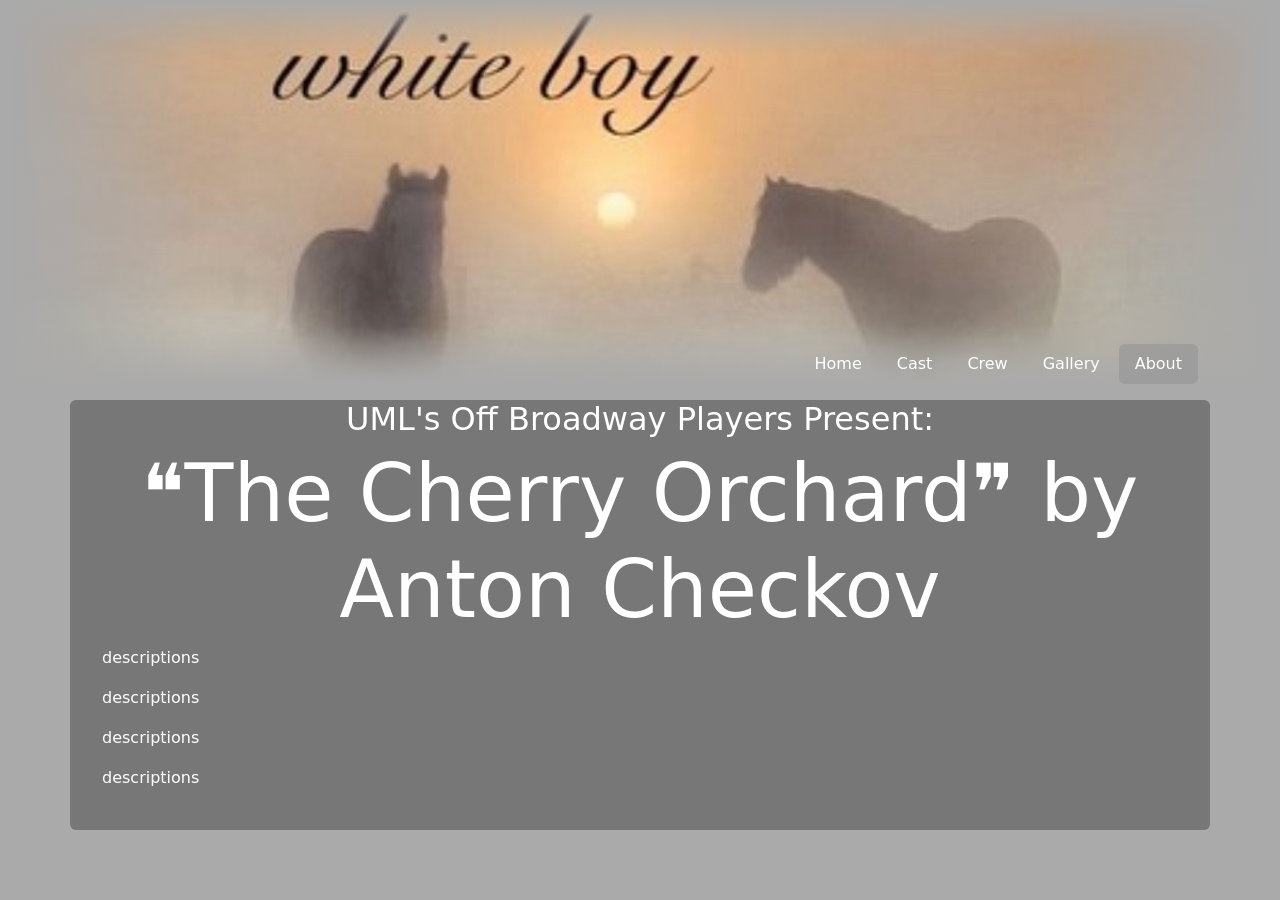
==== about.html @ 1585ed5f "nav stuff" ====
<!doctype html>
<html lang="en">
    <head>
        <meta charset="utf-8">
        <meta name="viewport" content="width=device-width, initial-scale=1">
        <title>OBP - The Cherry Orchard</title>
        <link href="https://cdn.jsdelivr.net/npm/bootstrap@5.3.8/dist/css/bootstrap.min.css" rel="stylesheet" integrity="sha384-sRIl4kxILFvY47J16cr9ZwB07vP4J8+LH7qKQnuqkuIAvNWLzeN8tE5YBujZqJLB" crossorigin="anonymous">
        <link rel="icon" href="obp logo2.svg" type="image/x-icon">
        <script src="https://ajax.googleapis.com/ajax/libs/jquery/3.7.1/jquery.min.js"></script>
        <link rel="stylesheet" href="https://cdn.jsdelivr.net/npm/bootstrap-icons@1.13.1/font/bootstrap-icons.min.css">
        <link rel="stylesheet" href="css/orchard.css">
        <link href="css/style.css" rel="stylesheet">
    </head>
    <body>
        <div id="mobile-header">
            <!-- header on mobile devices -->
            <div class="mobile-header d-sm-none">
                <a data-bs-toggle="collapse" href="#mobile-nav" role="button" aria-expanded="false" aria-controls="collapseExample"><i class="bi bi-list"></i></a>
            </div>
            <div class="container-fluid collapse" id="mobile-nav">
                    <ul class="nav nav-pills d-flex d-sm-none">
                        <li class="nav-item mt-3">
                            <a class="nav-link" href="index.html">Home</a>
                        </li>
                        <li class="nav-item mt-3">
                            <a class="nav-link" href="cast.html">Cast</a>
                        </li>
                        <li class="nav-item mt-3">
                            <a class="nav-link" href="crew.html">Crew</a>
                        </li>
                        <li class="nav-item mt-3">
                            <a class="nav-link" href="gallery.html">Gallery</a>
                        </li>
                        <li class="nav-item mt-3">
                            <a class="nav-link active" aria-current="page" href="about.html">About</a>
                        </li>
                    </ul>
                    <div id="mobile-nav-after"> </div>
            </div>
            </div>
        <div class="container-fluid main">
            <div class="container-fluid header align-items-end d-flex">
                <div class="container justify-content-end" id="navbar">
                    <!-- navbar for wide/non-mobile screens -->
                    <ul class="nav nav-pills justify-content-end d-none d-sm-flex">
                        <li class="nav-item">
                            <a class="nav-link" href="index.html">Home</a>
                        </li>
                        <li class="nav-item">
                            <a class="nav-link" href="cast.html">Cast</a>
                        </li>
                        <li class="nav-item">
                            <a class="nav-link" href="crew.html">Crew</a>
                        </li>
                        <li class="nav-item">
                            <a class="nav-link" href="gallery.html">Gallery</a>
                        </li>
                        <li class="nav-item">
                            <a class="nav-link active" aria-current="page" href="about.html">About</a>
                        </li>
                    </ul>
                </div>
            </div>
            <div class="container content mt-3 mb-3">
                <h2 class="text-center">UML's Off Broadway Players Present: </h2>
                <h1 class="title">&#10077;The Cherry Orchard&#10078; by Anton Checkov</h1>
                <div>
                    <p>descriptions</p>
                    <p>descriptions</p>
                    <p>descriptions</p>
                    <p>descriptions</p>
                    <br>
                </div>
            </div>
        </div>
            <script src="https://cdn.jsdelivr.net/npm/bootstrap@5.3.8/dist/js/bootstrap.bundle.min.js" integrity="sha384-FKyoEForCGlyvwx9Hj09JcYn3nv7wiPVlz7YYwJrWVcXK/BmnVDxM+D2scQbITxI" crossorigin="anonymous"></script>
    </body>
</html>
---- css/orchard.css ----
:root {
    --cbgc: #777777;
    --fadet: .5;
    --linkc: #e8ce8e;
    --textc: #ffffff;
    --bgc: #aaaaaa;
    --bgt: #aaaaaa00; /*same hex code + 00*/
    --navc: #999999bb;
    --navch: #99999922;
    --fadeg: rgba(var(--bgr), var(--bgg), var(--bgb), var(--fadet)); /* moreeee */
}
---- css/style.css ----
/* :root {
    --bgr: background red value
    --bgg: background green value
    --bgb: background blue value
    --bgc: rgb(var(--bgr), var(--bgg), var(--bgb)); combined color
    --bgt: rgba(var(--bgr), var(--bgg), var(--bgb), 0); hue with transparency for gradients idk
    --cbgc: container color
    --fadet: .5; more gradient tomfoolery
    --fadeg: rgba(var(--bgr), var(--bgg), var(--bgb), var(--fadet));
    --linkc: link color
} */

/* @font-face {
    font-family: courierprime;
    src: url(fonts/CourierPrime-Regular.ttf);
}

@font-face {
    font-family: caslon;
    src: url(fonts/CaslonAntique.ttf);
    font-weight: normal;
    font-style: normal;
}

@font-face {
    font-family: caslon;
    src: url(fonts/CaslonAntique-Bold.ttf);
    font-weight: bold;
    font-style:  normal;
}

@font-face {
    font-family: caslon;
    src: url(fonts/CaslonAntique-Italic.ttf);
    font-weight: normal;
    font-style: italic;
}

@font-face {
    font-family: caslon;
    src: url(fonts/CaslonAntique-BoldItalic.ttf);
    font-weight: bold;
    font-style: italic;
}

@font-face {
	font-family: alice;
	src: url(fonts/Alice-Regular.ttf);
}

@font-face {
	font-family: habrohead;
	src: url(fonts/RuntimeRegular-m2Odx.otf);
}

@font-face {
    font-family: fancyfont;
    src: url(fonts/RusillaSerif-2OZpl.otf);
}

h1, h2, h3, h4, h5, h6, .read-more, .posted-date {
    font-family: habrohead;
}

p, blockquote{
	font-family: alice;
} */

.name {
    text-transform: capitalize;
}

.as {
    font-size: .75em;
    font-style: italic;
}

.role {
    text-transform: capitalize;
}

.header {
    --grad: 15%;
    --gradend: 85%;
    background-image: linear-gradient(to top, var(--bgc) 0%, var(--bgt) var(--grad) var(--gradend), var(--bgc) 100%), linear-gradient(to right, var(--bgc) 0%, var(--bgt) var(--grad) var(--gradend), var(--bgc) 100%), url(../images/header.png);
    /* background-image: url(../images/header.png); without gradients*/

    height: 30vw;

    background-position: center;
    background-repeat: no-repeat;
    background-size: cover;
    position: relative;
}

.title{
    text-align: center;
    font-size: 5rem;
}

@media (max-width: 576px) {
    .title {
        font-size: 12vw;
    }
    .header {
        transform: translateZ(-1px) scale(2) translateY(-175px);
        /* --grad: 15%;
        --gradend: 85%;
        background-image: linear-gradient(to top, var(--bgc) 0%, var(--bgt) var(--grad) var(--gradend), var(--bgc) 100%), linear-gradient(to right, var(--bgc) 0%, var(--bgt) var(--grad) var(--gradend), var(--bgc) 100%), url(../images/IMG_0447.png); */

        height: 80vw;

        background-position: center;
        background-repeat: no-repeat;
        background-size: cover;
        position: static;
        top: 0;
        z-index: 2;
        transform-origin: 51.5% 0 ;
    }
    
    .main {
        perspective: 1px;
        height: 100vh;
        overflow-x: hidden;
        overflow-y: auto;
    }

}

.ctitle {
    text-align: center;
}

.subtitle {
    text-align: justify;
}

body {
    background-color: var(--bgc);
}

.content {
    transform: translateZ(0);
    position: relative;
    background-color: var(--cbgc);
    border-radius: .375rem;
    color: var(--textc);
    padding-left: 2em;
    padding-right: 2em;
}

a.active{
    background-color: var(--navc) !important;
}

a.nav-link, .input button {
    color: var(--textc) !important;
    transition: text-shadow 0.5s, background-color 0.5s;
}

a.nav-link:hover{
    background-color: var(--navch);
    text-shadow: 0 0 3px var(--textc);
}

.nav-pills a{
    margin-left: 3px;
}

a {
    color: var(--linkc);
    transition: text-shadow 0.5s;
    text-decoration: none;
}

a:hover {
    text-shadow: 0 0 3px var(--linkc);
}


.crew-card, .cast-card {
    padding: 0;
    transition: max-height 1s ease;
    overflow: hidden;
    max-height: 450px;
    position: relative;
}

.read-more {
    position: absolute;
    bottom: 0;
    text-align: center;
    width: 100%;
    background-color: transparent !important;
    background-image: linear-gradient(to top, #ffffff, #ffffff, #ffffff44, #ffffff00);
    padding-bottom: 5px;
    padding-top: 40px;
    border: none;
    text-transform: uppercase;
    color: var(--bgc);
    transition: opacity 1s linear;
}

.read-more:hover {
    color: #666666;
}

.posted-date {
    text-align: end;
    font-style: italic;
    color: var(--bgc);
}

.mobile-header {
    position: fixed;
    top: 10px;
    right: 30px;
    font-size: 2em;
    color: var(--textc);
    text-shadow: 0 0 6px var(--cbgc);
    z-index: 2;
}

#mobile-nav {
    position: fixed;
    background-color: var(--cbgc);
    top: 0;
    left: 0;
    z-index: 1;

}

#mobile-nav > ul > li {
    display: block;
    width: 80%;
}

#mobile-nav-after{
    height: 1em;
    background-color: #666666;
}

#mobile-header-wrap {
    perspective: none;
}


/* .cardLink {
    position: absolute;
    top: 0;
    left: 0;
    font-size: 2em;
    padding-left: 8px;
    opacity: 20%;
    transition: opacity 1s ease;
    z-index: 5;
}

.cardLink:hover {
    opacity: 80%;
} */


.source a {
    font-style: italic;
}

/* .subheading {
    font-size: .8em;
    color: #ddd;
} */
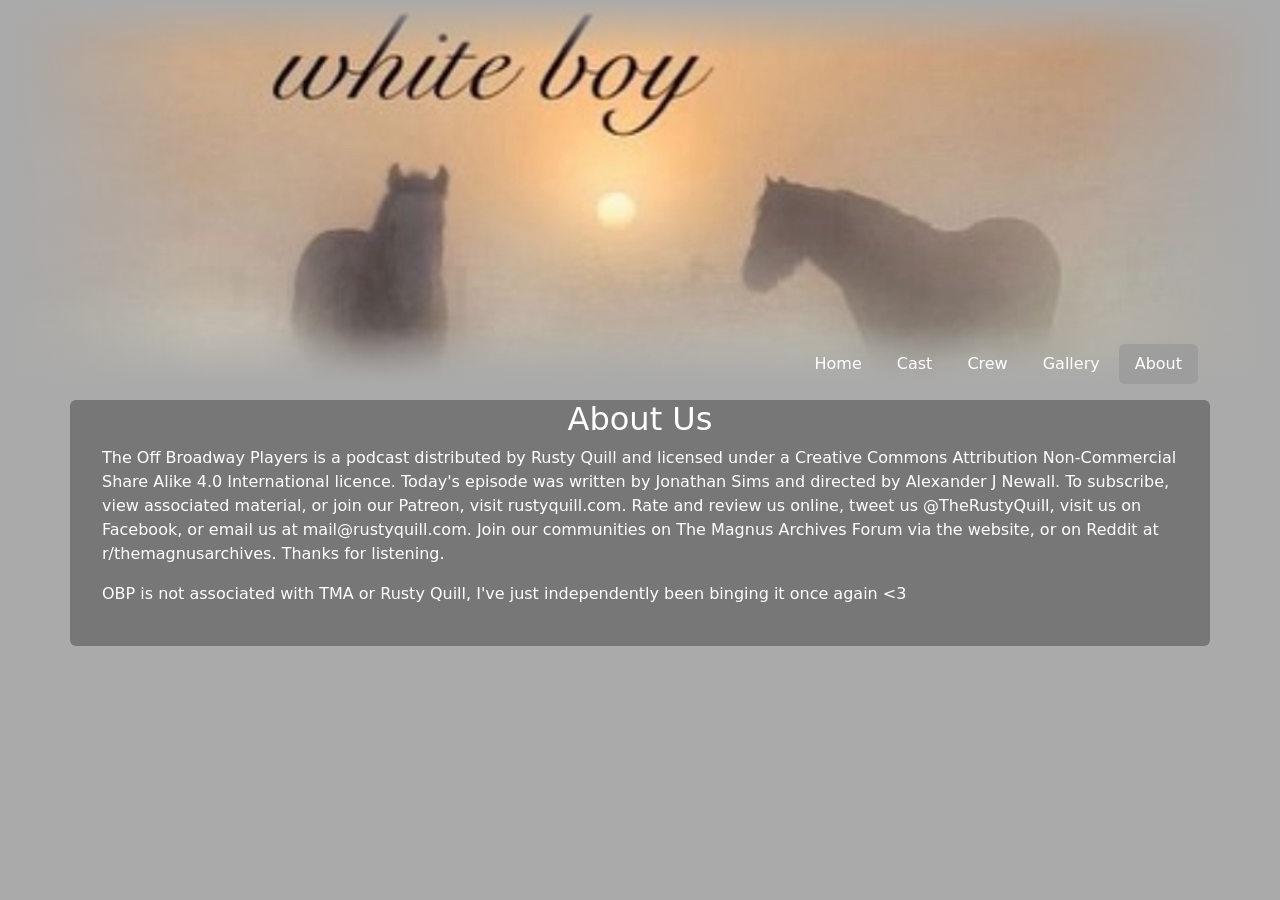
==== commit c861632a: "Update about.html" ====
--- a/about.html
+++ b/about.html
@@ -62,13 +62,10 @@
                 </div>
             </div>
             <div class="container content mt-3 mb-3">
-                <h2 class="text-center">UML's Off Broadway Players Present: </h2>
-                <h1 class="title">&#10077;The Cherry Orchard&#10078; by Anton Checkov</h1>
+                <h2 class="text-center">About Us</h2>
                 <div>
-                    <p>descriptions</p>
-                    <p>descriptions</p>
-                    <p>descriptions</p>
-                    <p>descriptions</p>
+                    <p>The Off Broadway Players is a podcast distributed by Rusty Quill and licensed under a Creative Commons Attribution Non-Commercial Share Alike 4.0 International licence. Today's episode was written by Jonathan Sims and directed by Alexander J Newall. To subscribe, view associated material, or join our Patreon, visit rustyquill.com. Rate and review us online, tweet us @TheRustyQuill, visit us on Facebook, or email us at mail@rustyquill.com. Join our communities on The Magnus Archives Forum via the website, or on Reddit at r/themagnusarchives. Thanks for listening.</p>
+                    <p>OBP is not associated with TMA or Rusty Quill, I've just independently been binging it once again &lt;3</p>
                     <br>
                 </div>
             </div>
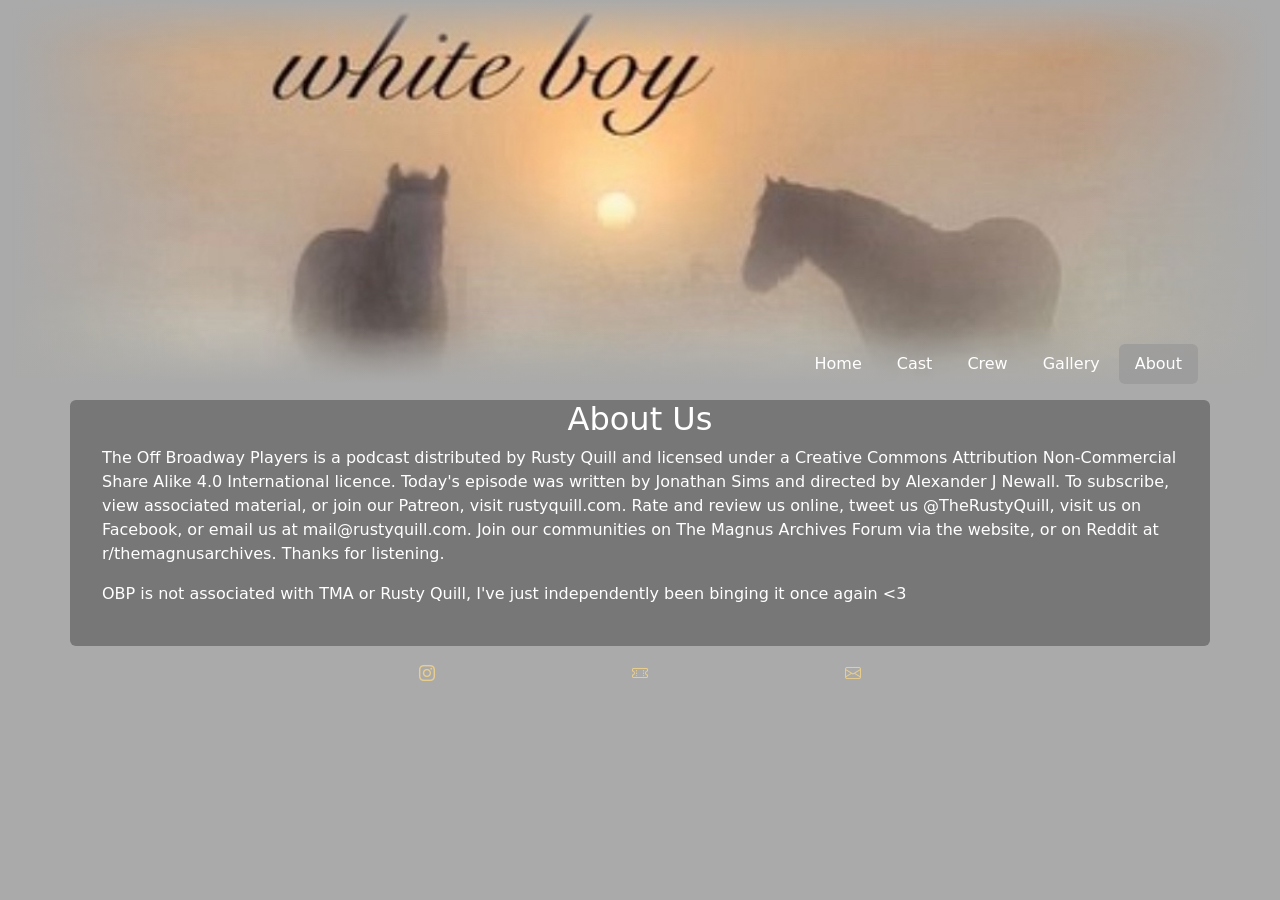
==== commit 25cd4fb2: "foots" ====
--- a/about.html
+++ b/about.html
@@ -69,6 +69,23 @@
                     <br>
                 </div>
             </div>
+            <div class="footer row justify-content-center">
+            <div class="col-2 text-center">
+            <a href="#" class="bi bi-instagram">
+                <!-- add link in href -->
+            </a>
+            </div>
+            <div class="col-2 text-center">
+            <a href="#" class="bi bi-ticket-perforated">
+                <!-- add link in href -->
+            </a>
+            </div>
+            <div class="col-2 text-center">
+            <a href="#" class="bi bi-envelope">
+                <!-- add link in href -->
+            </a>
+            </div>
+            </div>
         </div>
             <script src="https://cdn.jsdelivr.net/npm/bootstrap@5.3.8/dist/js/bootstrap.bundle.min.js" integrity="sha384-FKyoEForCGlyvwx9Hj09JcYn3nv7wiPVlz7YYwJrWVcXK/BmnVDxM+D2scQbITxI" crossorigin="anonymous"></script>
     </body>
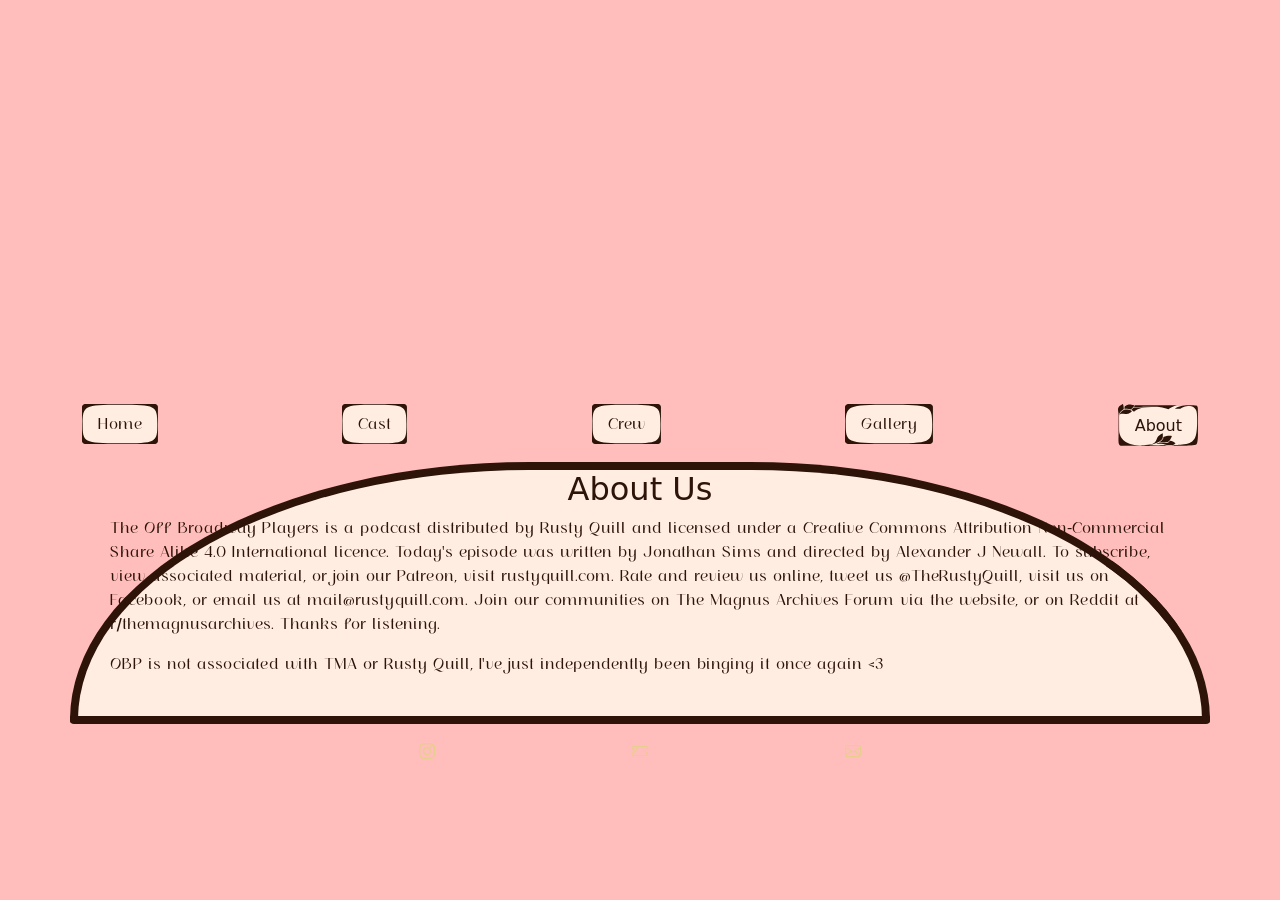
==== commit a1d45241: "bits" ====
--- a/about.html
+++ b/about.html
@@ -40,9 +40,12 @@
             </div>
         <div class="container-fluid main">
             <div class="container-fluid header align-items-end d-flex">
-                <div class="container justify-content-end" id="navbar">
+                
+            </div>
+            <div class="container-fluid align-items-end d-flex">
+                <div class="container justify-content-between" id="navbar">
                     <!-- navbar for wide/non-mobile screens -->
-                    <ul class="nav nav-pills justify-content-end d-none d-sm-flex">
+                    <ul class="nav nav-pills justify-content-between d-none d-sm-flex">
                         <li class="nav-item">
                             <a class="nav-link" href="index.html">Home</a>
                         </li>
@@ -56,6 +59,7 @@
                             <a class="nav-link" href="gallery.html">Gallery</a>
                         </li>
                         <li class="nav-item">
+                            <img src="./images/buttonBorder.svg" alt="" class="bborder">
                             <a class="nav-link active" aria-current="page" href="about.html">About</a>
                         </li>
                     </ul>
--- a/css/orchard.css
+++ b/css/orchard.css
@@ -1,11 +1,311 @@
 :root {
-    --cbgc: #777777;
+    --cbgc: #ffede2; /*content bg color*/
     --fadet: .5;
     --linkc: #e8ce8e;
-    --textc: #ffffff;
-    --bgc: #aaaaaa;
-    --bgt: #aaaaaa00; /*same hex code + 00*/
-    --navc: #999999bb;
-    --navch: #99999922;
-    --fadeg: rgba(var(--bgr), var(--bgg), var(--bgb), var(--fadet)); /* moreeee */
-}
+    --textc: #2d1308;
+    --bgc: #ffbebc; /*outer background color*/
+    --bgt: #f9d9d900; /*same hex code + 00*/
+    --navc: #ffede2; /*nav color*/
+    --navch: #ffffff22; /*nav color on hover*/
+}
+
+@font-face {
+    font-family: ambrosia;
+    src: url(./fonts/AmbrosiacapCap001001-GK4g.ttf);
+    font-weight: normal;
+    font-style: normal;
+}
+@font-face {
+    font-family: bocklin;
+    src: url(./fonts/Bocklin-2E0e.ttf);
+    font-weight: normal;
+    font-style: normal;
+}
+@font-face {
+    font-family: boecklinu;
+    src: url(./fonts/Boecklinsuniverse-x3jKm.ttf);
+    font-weight: normal;
+    font-style: normal;
+}
+@font-face {
+    font-family: daveau;
+    src: url(./fonts/DAVeau-Light.woff);
+    font-style: normal;
+}
+@font-face {
+    font-family: daveau;
+    src: url(./fonts/daveau-lightitalic.woff);
+    font-style: italic;
+}
+@font-face {
+    font-family: merival;
+    src: url(./fonts/MerivaleroundedRegularDemo-7OEWD.otf);
+    font-weight: normal;
+    font-style: normal;
+}
+@font-face {
+    font-family: regalia;
+    src: url(./fonts/RegaliaMonarchArtNouveau-q2OWl.otf);
+    font-weight: normal;
+    font-style: normal;
+}
+@font-face {
+    font-family: rosehot;
+    src: url(./fonts/Rosehot.ttf);
+    font-weight: normal;
+    font-style: normal;
+}
+@font-face {
+    font-family: thaloria;
+    src: url(./fonts/Thaloria_Regular.otf);
+    font-weight: normal;
+    font-style: normal;
+}
+
+.ctitle{
+    font-size: 400%;
+}
+
+
+.fonttest {
+    /* font-family: daveau, regalia, serif; */
+    font-family: ambrosia;
+    font-family: bocklin;
+    font-family: boecklinu;
+    font-family: merival;
+    font-family: rosehot;
+    font-family: thaloria;
+    font-style: italic;
+}
+
+.title, .ctitle, .crewCat{
+    font-family: daveau, regalia, serif;
+    font-style: italic;
+}
+
+.obpHead, .authorHead {
+    font-family: rosehot, Georgia, serif;
+    font-style: italic;
+}
+
+.obpHead {
+    font-size: 5px;
+}
+
+p {
+    font-family: Georgia, serif;
+    font-family: rosehot, Georgia, serif;
+}
+
+.content {
+    border: 8px solid var(--textc);
+    border-radius: 50vw 50vw 5px 5px !important;
+    border-top-left-radius: 50% 100px !important;
+    border-top-right-radius: 50% 100px !important;
+}
+.content.home {
+    border-radius: 50vw 50vw 5px 5px !important;
+}
+.as {
+    font-size: .75em;
+    font-style: italic;
+}
+
+.as img {
+    height: .75em;
+    margin: 0 5px;
+}
+
+.as img:last-of-type {
+    transform: scaleX(-1);
+}
+
+#headSVG {
+    width: calc(100vw - 1.5rem - 16px);
+    height: calc(100vw - 1.5rem - 16px);
+    position: absolute;
+    z-index: -1;
+    left: 0;
+    top: 0;
+}
+
+@media (min-width: 576px) {
+    .content.home{
+        border-radius: 270px 270px 5px 5px!important;
+    }
+    #headSVG {
+        width: 524px;
+        height: 524px;
+    }
+    .ctitle{
+        font-size: 8em;
+    }
+    .content{
+        border-top-left-radius: 50% 20rem !important;
+        border-top-right-radius: 50% 20rem !important;
+    }
+    .content.home {
+        clip-path: shape(from 0% 270px,
+                        arc to 100% 270px of 1% cw,
+                        vline to bottom,
+                        hline to left,
+                        close) border-box;
+    }
+}
+
+@media (min-width: 768px) {
+    .content.home{
+        border-radius: 360px 360px 5px 5px!important;
+    }
+    #headSVG {
+        width: 704px;
+        height: 704px;
+    }
+    .content.home{
+        clip-path: shape(from 0% 360px,
+                        arc to 100% 360px of 1% cw,
+                        vline to bottom,
+                        hline to left,
+                        close) border-box;
+    }
+}
+
+@media (min-width: 992px) {
+    .content.home {
+        border-radius: 480px 480px 5px 5px!important;
+    }
+    #headSVG {
+        width: 944px;
+        height: 944px;
+    }
+    .content.home {
+        clip-path: shape(from 0% 480px,
+                        arc to 100% 480px of 1% cw,
+                        vline to bottom,
+                        hline to left,
+                        close) border-box;
+    }
+}
+
+@media (min-width: 1200px) {
+    .content.home{
+        border-radius: 570px 570px 5px 5px!important;
+    }
+    #headSVG {
+        width: 1124px;
+        height: 1124px;
+    }
+    .content.home{
+        clip-path: shape(from 0% 570px,
+                        arc to 100% 570px of 1% cw,
+                        vline to bottom,
+                        hline to left,
+                        close) border-box;
+    }
+}
+
+@media (min-width: 1400px) {
+    .content.home{
+        border-radius: 660px 660px 5px 5px!important;
+    }
+    #headSVG {
+        width: 1304px;
+        height: 1304px;
+    }
+    .content.home{
+        clip-path: shape(from 0% 660px,
+                        arc to 100% 660px of 1% cw,
+                        vline to bottom,
+                        hline to left,
+                        close) border-box;
+    }
+}
+
+.read-more {
+    font-family: daveau, Georgia, serif;
+    padding-bottom: 0;
+    padding-top: 1rem;
+}
+
+.read-more span {
+    transition: transform 0.5s linear;
+    display: block;
+}
+
+.card-hidden .card-body {
+    padding-top: 0;
+    padding-bottom: 0;
+}
+
+.card-body {
+    transition: padding-top .5s ease, padding-bottom .5s ease, max-height .5s ease;
+    padding-bottom: 0;
+    overflow: hidden;
+    padding-left: 1.8rem;;
+    padding-right: 1.8rem;
+}
+
+.card {
+    border: none !important;
+}
+
+.card-header {
+    background-color: transparent !important;
+    color: var(--textc) !important;
+    font-family: daveau, regalia, serif;
+}
+
+.flippy {
+    transform: scaleY(-1);
+}
+
+.read-more:has(> .flippy) {
+    padding-bottom: 0.5rem;
+    padding-top: 0.5rem;
+}
+
+/* .ccol {
+    background-image: url("../images/border.svg");
+    background-size: contain;
+    background-repeat: no-repeat;
+    background-position: top;
+} */
+ 
+.frameSpan {
+    position: absolute;
+}
+
+.bioframe {
+    background-image: url("../images/frametop.svg"), url("../images/framebottom.svg"), url("../images/frameside.svg");
+    background-position: top, bottom, top;
+    background-size: 100%, 100%, 100% 100%;
+    background-repeat: no-repeat, no-repeat, no-repeat;
+
+}
+
+.sMask {
+    position: absolute;
+    z-index: -1;
+    left: 0;
+    width: 100%;
+    height: 100%;
+}
+
+
+.ctitle {
+    margin-top: 1em;
+    margin-bottom: 0;
+}
+.bborder {
+    position: absolute;
+    left: 0;
+    height: 100%;
+    width: 100%;
+}
+
+li.nav-item {
+    /* background-color: var(--navc) !important; */
+    position: relative;
+    /* background-image: url("../images/buttonBorder2.svg"); */
+    background-size: 100% 100%;
+}
--- a/css/style.css
+++ b/css/style.css
@@ -1,78 +1,6 @@
-/* :root {
-    --bgr: background red value
-    --bgg: background green value
-    --bgb: background blue value
-    --bgc: rgb(var(--bgr), var(--bgg), var(--bgb)); combined color
-    --bgt: rgba(var(--bgr), var(--bgg), var(--bgb), 0); hue with transparency for gradients idk
-    --cbgc: container color
-    --fadet: .5; more gradient tomfoolery
-    --fadeg: rgba(var(--bgr), var(--bgg), var(--bgb), var(--fadet));
-    --linkc: link color
-} */
-
-/* @font-face {
-    font-family: courierprime;
-    src: url(fonts/CourierPrime-Regular.ttf);
-}
-
-@font-face {
-    font-family: caslon;
-    src: url(fonts/CaslonAntique.ttf);
-    font-weight: normal;
-    font-style: normal;
-}
-
-@font-face {
-    font-family: caslon;
-    src: url(fonts/CaslonAntique-Bold.ttf);
-    font-weight: bold;
-    font-style:  normal;
-}
-
-@font-face {
-    font-family: caslon;
-    src: url(fonts/CaslonAntique-Italic.ttf);
-    font-weight: normal;
-    font-style: italic;
-}
-
-@font-face {
-    font-family: caslon;
-    src: url(fonts/CaslonAntique-BoldItalic.ttf);
-    font-weight: bold;
-    font-style: italic;
-}
-
-@font-face {
-	font-family: alice;
-	src: url(fonts/Alice-Regular.ttf);
-}
-
-@font-face {
-	font-family: habrohead;
-	src: url(fonts/RuntimeRegular-m2Odx.otf);
-}
-
-@font-face {
-    font-family: fancyfont;
-    src: url(fonts/RusillaSerif-2OZpl.otf);
-}
-
-h1, h2, h3, h4, h5, h6, .read-more, .posted-date {
-    font-family: habrohead;
-}
-
-p, blockquote{
-	font-family: alice;
-} */
 
 .name {
     text-transform: capitalize;
-}
-
-.as {
-    font-size: .75em;
-    font-style: italic;
 }
 
 .role {
@@ -82,8 +10,9 @@
 .header {
     --grad: 15%;
     --gradend: 85%;
-    background-image: linear-gradient(to top, var(--bgc) 0%, var(--bgt) var(--grad) var(--gradend), var(--bgc) 100%), linear-gradient(to right, var(--bgc) 0%, var(--bgt) var(--grad) var(--gradend), var(--bgc) 100%), url(../images/header.png);
-    /* background-image: url(../images/header.png); without gradients*/
+    /* background-image: linear-gradient(to top, var(--bgc) 0%, var(--bgt) var(--grad) var(--gradend), var(--bgc) 100%), linear-gradient(to right, var(--bgc) 0%, var(--bgt) var(--grad) var(--gradend), var(--bgc) 100%), url(../images/header.png); */
+    /* without gradients */
+    background-image: url(https://www.muchafoundation.org/media//w620h560/lithograph/L125_Times_of_the_Day_Morning_Awakening.jpg); 
 
     height: 30vw;
 
@@ -95,7 +24,7 @@
 
 .title{
     text-align: center;
-    font-size: 5rem;
+    font-size: 4.5rem;
 }
 
 @media (max-width: 576px) {
@@ -150,13 +79,25 @@
     padding-right: 2em;
 }
 
-a.active{
+
+a.nav-link, .input button {
     background-color: var(--navc) !important;
-}
-
-a.nav-link, .input button {
     color: var(--textc) !important;
     transition: text-shadow 0.5s, background-color 0.5s;
+    /* background: url("../images/buttonBorder.svg") no-repeat center cover; */
+}
+
+a.nav-link:not(.active) {
+    /* border: 1px solid var(--textc); */
+    border-radius: 3px;
+    background-image: url("../images/buttonBorder2.svg");
+    font-family: rosehot;
+}
+
+a.active{
+    height: calc(100% - 2px);
+    margin-top: 2px;
+    margin-left: 1px;
 }
 
 a.nav-link:hover{
@@ -164,9 +105,9 @@
     text-shadow: 0 0 3px var(--textc);
 }
 
-.nav-pills a{
+/* .nav-pills a{
     margin-left: 3px;
-}
+} */
 
 a {
     color: var(--linkc);
@@ -183,27 +124,22 @@
     padding: 0;
     transition: max-height 1s ease;
     overflow: hidden;
-    max-height: 450px;
     position: relative;
+    /* border: 4px solid var(--textc); */
 }
 
 .read-more {
-    position: absolute;
-    bottom: 0;
     text-align: center;
     width: 100%;
     background-color: transparent !important;
-    background-image: linear-gradient(to top, #ffffff, #ffffff, #ffffff44, #ffffff00);
-    padding-bottom: 5px;
-    padding-top: 40px;
     border: none;
     text-transform: uppercase;
+    color: var(--textc);
+    transition: transform 1s linear, padding-top .5s linear, padding-bottom .5s linear;
+}
+
+.read-more:hover {
     color: var(--bgc);
-    transition: opacity 1s linear;
-}
-
-.read-more:hover {
-    color: #666666;
 }
 
 .posted-date {
@@ -245,6 +181,9 @@
     perspective: none;
 }
 
+#navbar {
+    margin-top: 20px;
+}
 
 /* .cardLink {
     position: absolute;
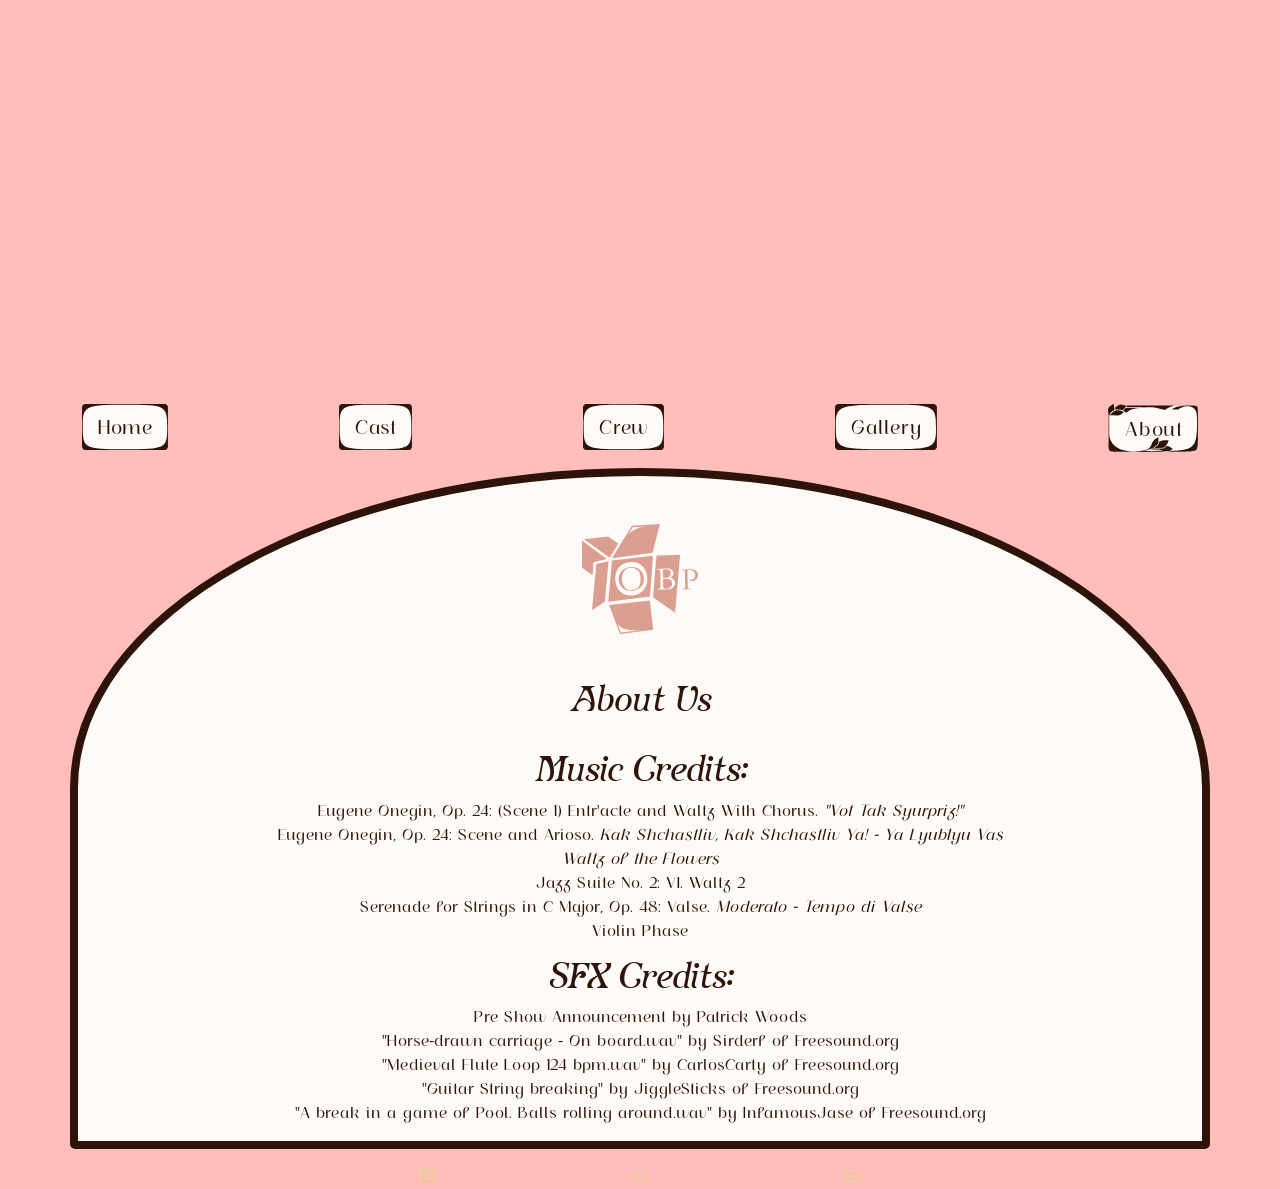
==== commit 6779e4a1: "boop" ====
--- a/about.html
+++ b/about.html
@@ -66,12 +66,15 @@
                 </div>
             </div>
             <div class="container content mt-3 mb-3">
+                <img src="obp logo2.svg" alt="logo" class="m-auto my-5 d-block">
                 <h2 class="text-center">About Us</h2>
                 <div>
-                    <p>The Off Broadway Players is a podcast distributed by Rusty Quill and licensed under a Creative Commons Attribution Non-Commercial Share Alike 4.0 International licence. Today's episode was written by Jonathan Sims and directed by Alexander J Newall. To subscribe, view associated material, or join our Patreon, visit rustyquill.com. Rate and review us online, tweet us @TheRustyQuill, visit us on Facebook, or email us at mail@rustyquill.com. Join our communities on The Magnus Archives Forum via the website, or on Reddit at r/themagnusarchives. Thanks for listening.</p>
-                    <p>OBP is not associated with TMA or Rusty Quill, I've just independently been binging it once again &lt;3</p>
                     <br>
                 </div>
+                <h2 class="text-center">Music Credits: </h2>
+                <p class="text-center">Eugene Onegin, Op. 24: (Scene 1) Entr'acte and Waltz With Chorus. <em>"Vot Tak Syurpriz!"</em><br>Eugene Onegin, Op. 24: Scene and Arioso. <em>Kak Shchastliv, Kak Shchastliv Ya! - Ya Lyublyu Vas</em><br><em>Waltz of the Flowers</em><br>Jazz Suite No. 2: VI. Waltz 2<br>Serenade for Strings in C Major, Op. 48: Valse. <em>Moderato - Tempo di Valse</em><br>Violin Phase</p>
+                <h2 class="text-center">SFX Credits: </h2>
+                <p class="text-center">Pre Show Announcement by Patrick Woods<br>"Horse-drawn carriage - On board.wav" by Sirderf of Freesound.org<br>"Medieval Flute Loop 124 bpm.wav" by CarlosCarty of Freesound.org<br>"Guitar String breaking" by JiggleSticks of Freesound.org<br>"A break in a game of Pool. Balls rolling around.wav" by InfamousJase of Freesound.org </p>
             </div>
             <div class="footer row justify-content-center">
             <div class="col-2 text-center">
--- a/css/orchard.css
+++ b/css/orchard.css
@@ -1,11 +1,11 @@
 :root {
-    --cbgc: #ffede2; /*content bg color*/
+    --cbgc: #fefaf8; /*content bg color*/
     --fadet: .5;
     --linkc: #e8ce8e;
     --textc: #2d1308;
     --bgc: #ffbebc; /*outer background color*/
     --bgt: #f9d9d900; /*same hex code + 00*/
-    --navc: #ffede2; /*nav color*/
+    --navc: #fefaf8; /*nav color*/
     --navch: #ffffff22; /*nav color on hover*/
 }
 
@@ -78,7 +78,7 @@
     font-style: italic;
 }
 
-.title, .ctitle, .crewCat{
+.title, .ctitle, .crewCat, h2{
     font-family: daveau, regalia, serif;
     font-style: italic;
 }
@@ -241,8 +241,8 @@
     transition: padding-top .5s ease, padding-bottom .5s ease, max-height .5s ease;
     padding-bottom: 0;
     overflow: hidden;
-    padding-left: 1.8rem;;
-    padding-right: 1.8rem;
+    padding-left: 3rem;;
+    padding-right: 3rem;
 }
 
 .card {
@@ -253,6 +253,7 @@
     background-color: transparent !important;
     color: var(--textc) !important;
     font-family: daveau, regalia, serif;
+    border-bottom: 0;
 }
 
 .flippy {
@@ -308,4 +309,11 @@
     position: relative;
     /* background-image: url("../images/buttonBorder2.svg"); */
     background-size: 100% 100%;
+}
+
+.corners {
+    position: absolute;
+    left: 0;
+    top: 0;
+    z-index: -2;
 }
--- a/css/style.css
+++ b/css/style.css
@@ -24,7 +24,7 @@
 
 .title{
     text-align: center;
-    font-size: 4.5rem;
+    font-size: 10vw;
 }
 
 @media (max-width: 576px) {
@@ -85,11 +85,13 @@
     color: var(--textc) !important;
     transition: text-shadow 0.5s, background-color 0.5s;
     /* background: url("../images/buttonBorder.svg") no-repeat center cover; */
+    font-size: 1.25em;
 }
 
 a.nav-link:not(.active) {
     /* border: 1px solid var(--textc); */
     border-radius: 3px;
+    background-size: 100% 100%;
     background-image: url("../images/buttonBorder2.svg");
     font-family: rosehot;
 }
@@ -98,6 +100,7 @@
     height: calc(100% - 2px);
     margin-top: 2px;
     margin-left: 1px;
+    font-family: rosehot;
 }
 
 a.nav-link:hover{
@@ -125,7 +128,7 @@
     transition: max-height 1s ease;
     overflow: hidden;
     position: relative;
-    /* border: 4px solid var(--textc); */
+    background-color: var(--cbgc);
 }
 
 .read-more {
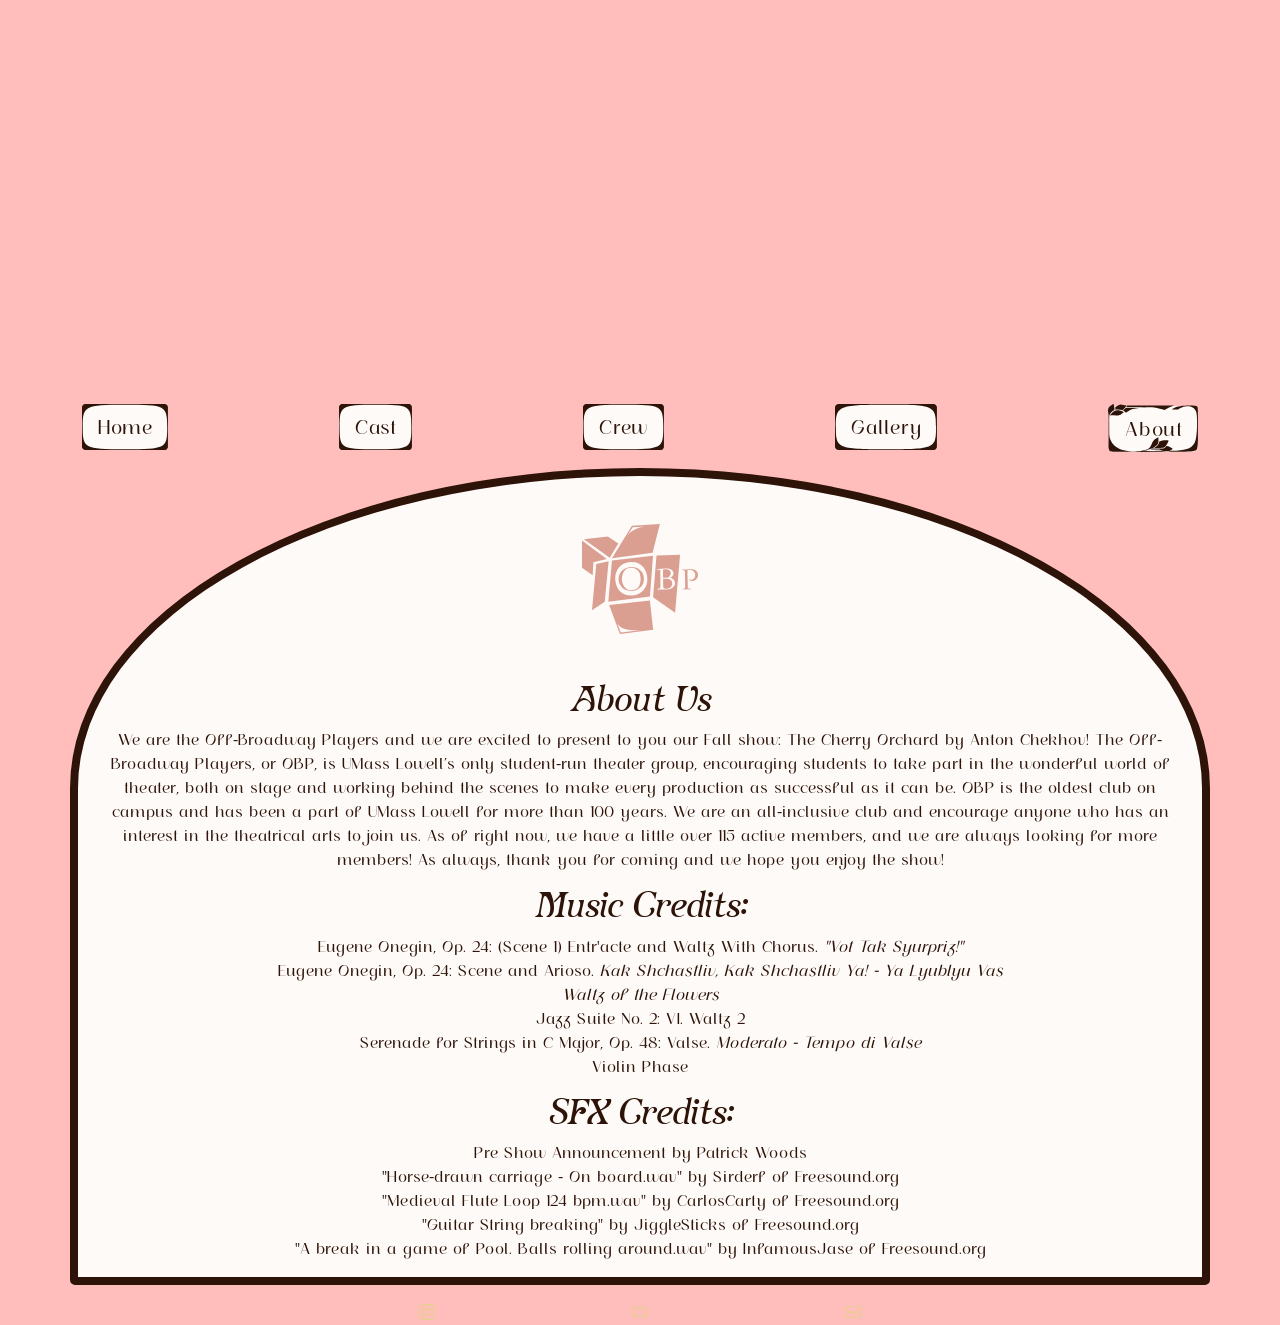
==== commit 73ecdfc5: "Update about.html" ====
--- a/about.html
+++ b/about.html
@@ -68,9 +68,7 @@
             <div class="container content mt-3 mb-3">
                 <img src="obp logo2.svg" alt="logo" class="m-auto my-5 d-block">
                 <h2 class="text-center">About Us</h2>
-                <div>
-                    <br>
-                </div>
+                <p class="text-center">We are the Off-Broadway Players and we are excited to present to you our Fall show: The Cherry Orchard by Anton Chekhov! The Off-Broadway Players, or OBP, is UMass Lowell’s only student-run theater group, encouraging students to take part in the wonderful world of theater, both on stage and working behind the scenes to make every production as successful as it can be.  OBP is the oldest club on campus and has been a part of UMass Lowell for more than 100 years. We are an all-inclusive club and encourage anyone who has an interest in the theatrical arts to join us. As of right now, we have a little over 115 active members, and we are always looking for more members! As always, thank you for coming and we hope you enjoy the show!</p>
                 <h2 class="text-center">Music Credits: </h2>
                 <p class="text-center">Eugene Onegin, Op. 24: (Scene 1) Entr'acte and Waltz With Chorus. <em>"Vot Tak Syurpriz!"</em><br>Eugene Onegin, Op. 24: Scene and Arioso. <em>Kak Shchastliv, Kak Shchastliv Ya! - Ya Lyublyu Vas</em><br><em>Waltz of the Flowers</em><br>Jazz Suite No. 2: VI. Waltz 2<br>Serenade for Strings in C Major, Op. 48: Valse. <em>Moderato - Tempo di Valse</em><br>Violin Phase</p>
                 <h2 class="text-center">SFX Credits: </h2>
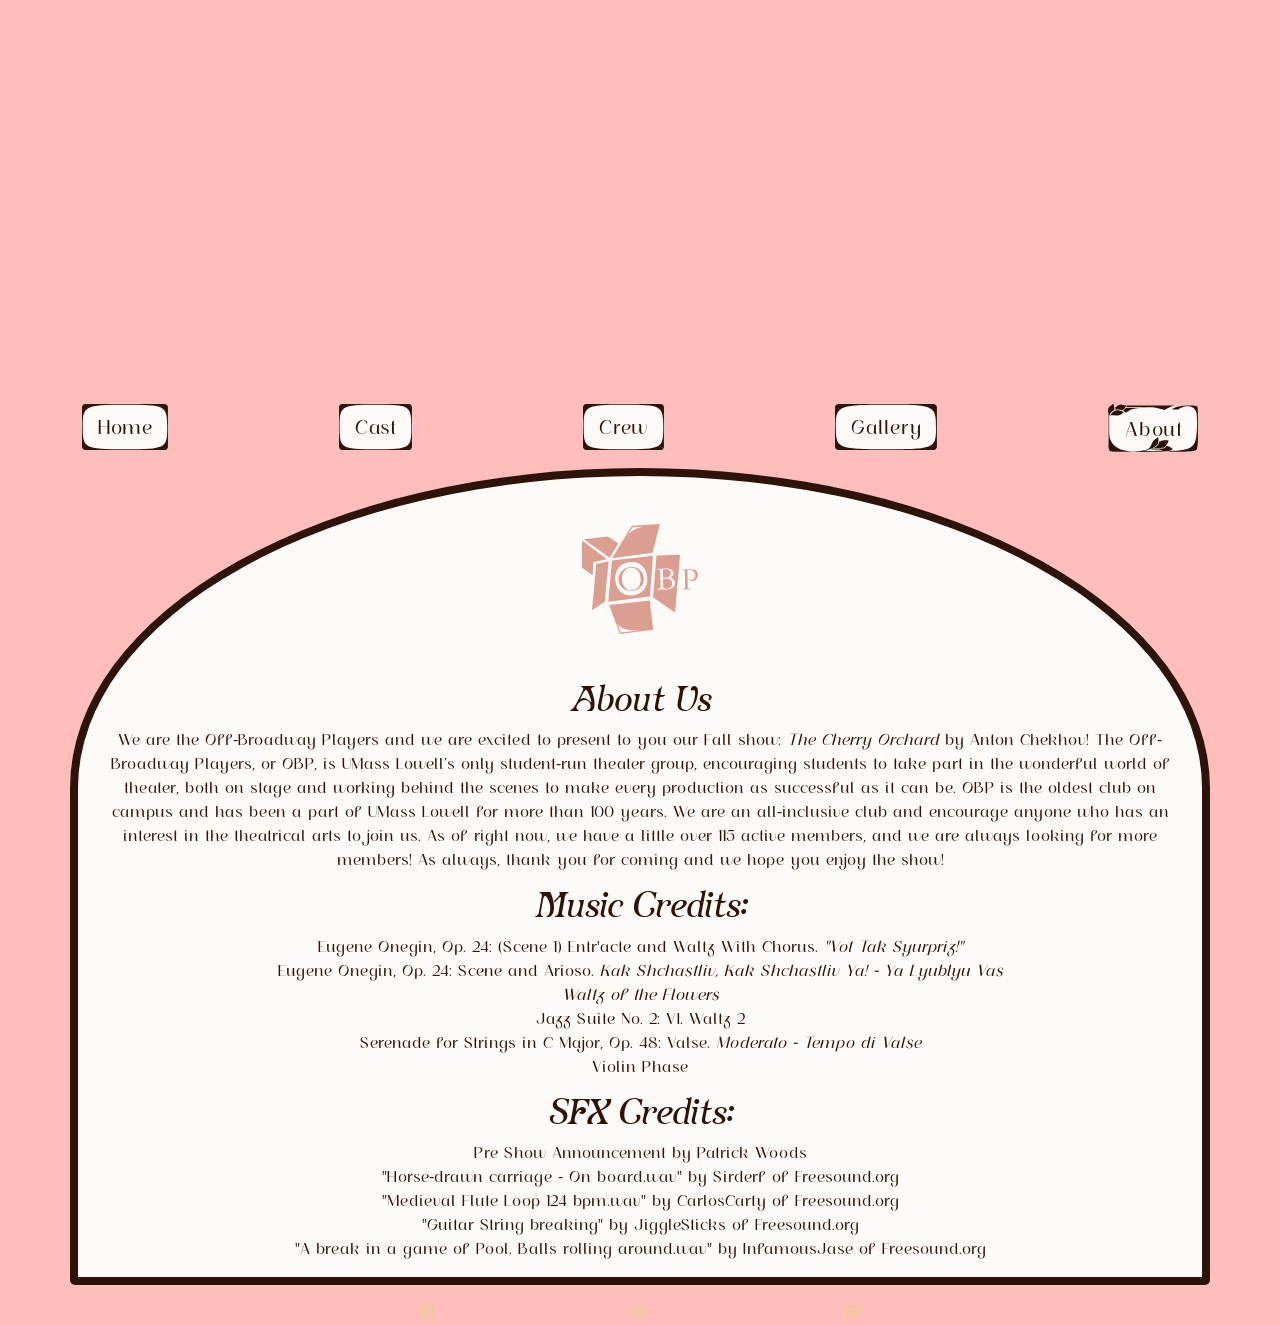
==== commit 24f4609f: "Update about.html" ====
--- a/about.html
+++ b/about.html
@@ -68,7 +68,7 @@
             <div class="container content mt-3 mb-3">
                 <img src="obp logo2.svg" alt="logo" class="m-auto my-5 d-block">
                 <h2 class="text-center">About Us</h2>
-                <p class="text-center">We are the Off-Broadway Players and we are excited to present to you our Fall show: The Cherry Orchard by Anton Chekhov! The Off-Broadway Players, or OBP, is UMass Lowell’s only student-run theater group, encouraging students to take part in the wonderful world of theater, both on stage and working behind the scenes to make every production as successful as it can be.  OBP is the oldest club on campus and has been a part of UMass Lowell for more than 100 years. We are an all-inclusive club and encourage anyone who has an interest in the theatrical arts to join us. As of right now, we have a little over 115 active members, and we are always looking for more members! As always, thank you for coming and we hope you enjoy the show!</p>
+                <p class="text-center">We are the Off-Broadway Players and we are excited to present to you our Fall show: <em>The Cherry Orchard</em> by Anton Chekhov! The Off-Broadway Players, or OBP, is UMass Lowell’s only student-run theater group, encouraging students to take part in the wonderful world of theater, both on stage and working behind the scenes to make every production as successful as it can be.  OBP is the oldest club on campus and has been a part of UMass Lowell for more than 100 years. We are an all-inclusive club and encourage anyone who has an interest in the theatrical arts to join us. As of right now, we have a little over 115 active members, and we are always looking for more members! As always, thank you for coming and we hope you enjoy the show!</p>
                 <h2 class="text-center">Music Credits: </h2>
                 <p class="text-center">Eugene Onegin, Op. 24: (Scene 1) Entr'acte and Waltz With Chorus. <em>"Vot Tak Syurpriz!"</em><br>Eugene Onegin, Op. 24: Scene and Arioso. <em>Kak Shchastliv, Kak Shchastliv Ya! - Ya Lyublyu Vas</em><br><em>Waltz of the Flowers</em><br>Jazz Suite No. 2: VI. Waltz 2<br>Serenade for Strings in C Major, Op. 48: Valse. <em>Moderato - Tempo di Valse</em><br>Violin Phase</p>
                 <h2 class="text-center">SFX Credits: </h2>
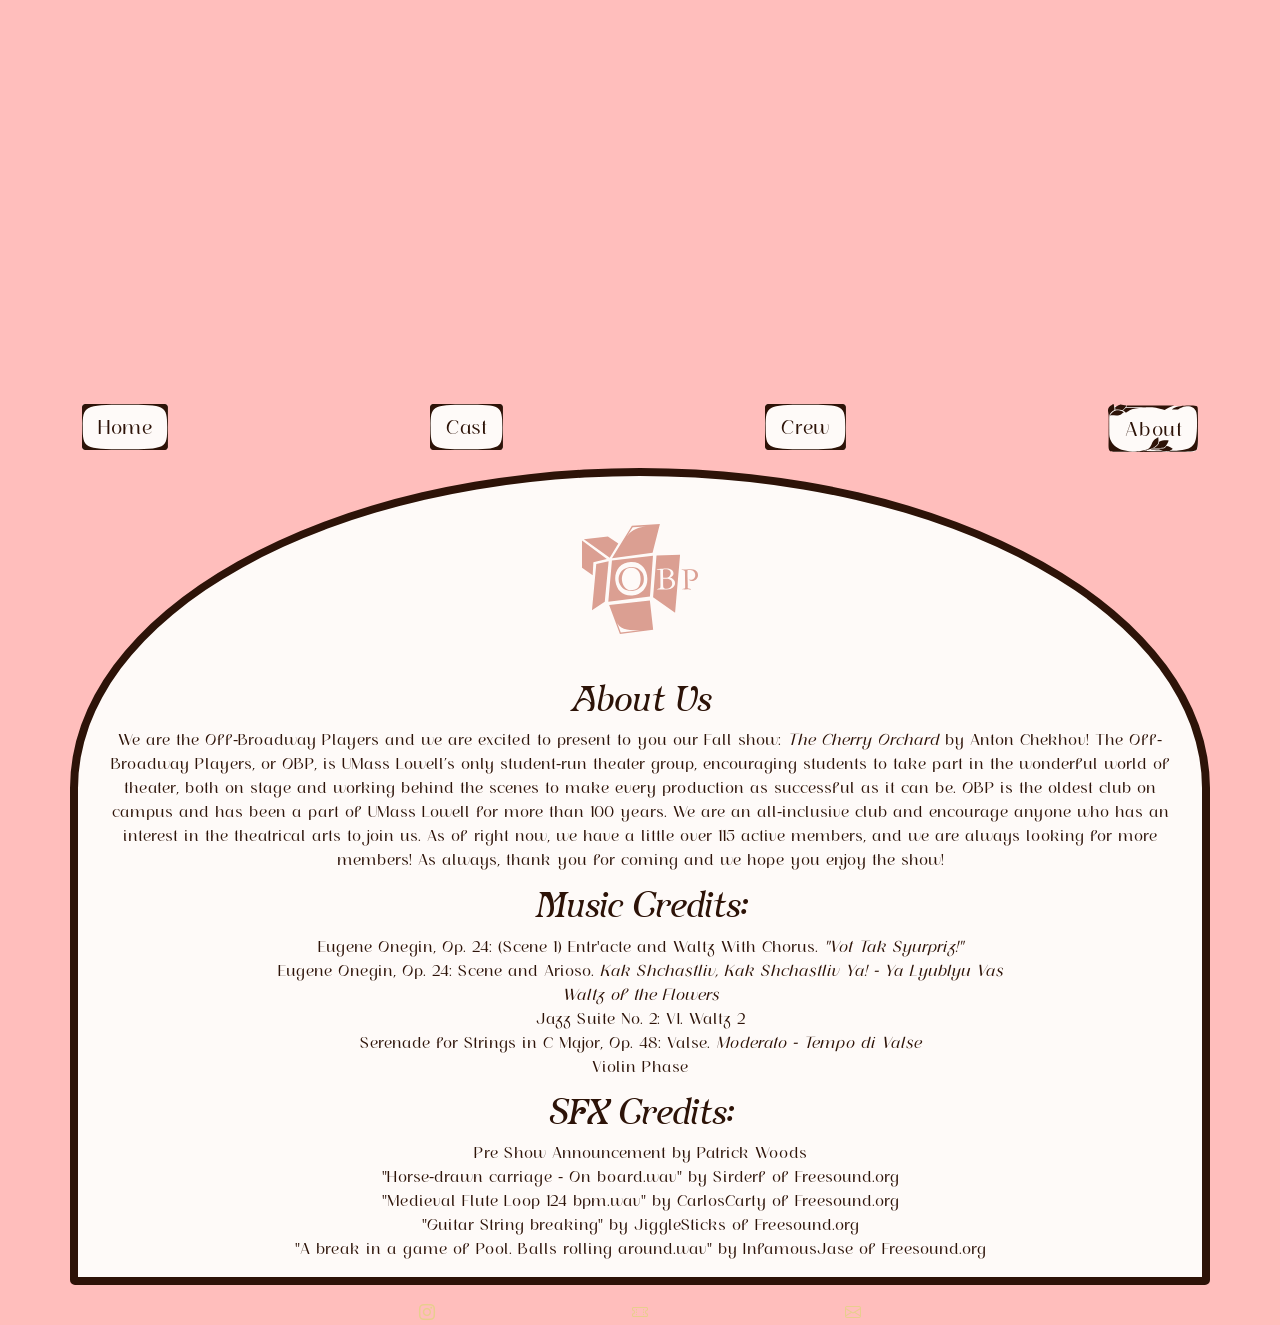
==== commit ef7a5c80: "c" ====
--- a/about.html
+++ b/about.html
@@ -29,9 +29,6 @@
                             <a class="nav-link" href="crew.html">Crew</a>
                         </li>
                         <li class="nav-item mt-3">
-                            <a class="nav-link" href="gallery.html">Gallery</a>
-                        </li>
-                        <li class="nav-item mt-3">
                             <a class="nav-link active" aria-current="page" href="about.html">About</a>
                         </li>
                     </ul>
@@ -54,9 +51,6 @@
                         </li>
                         <li class="nav-item">
                             <a class="nav-link" href="crew.html">Crew</a>
-                        </li>
-                        <li class="nav-item">
-                            <a class="nav-link" href="gallery.html">Gallery</a>
                         </li>
                         <li class="nav-item">
                             <img src="./images/buttonBorder.svg" alt="" class="bborder">
